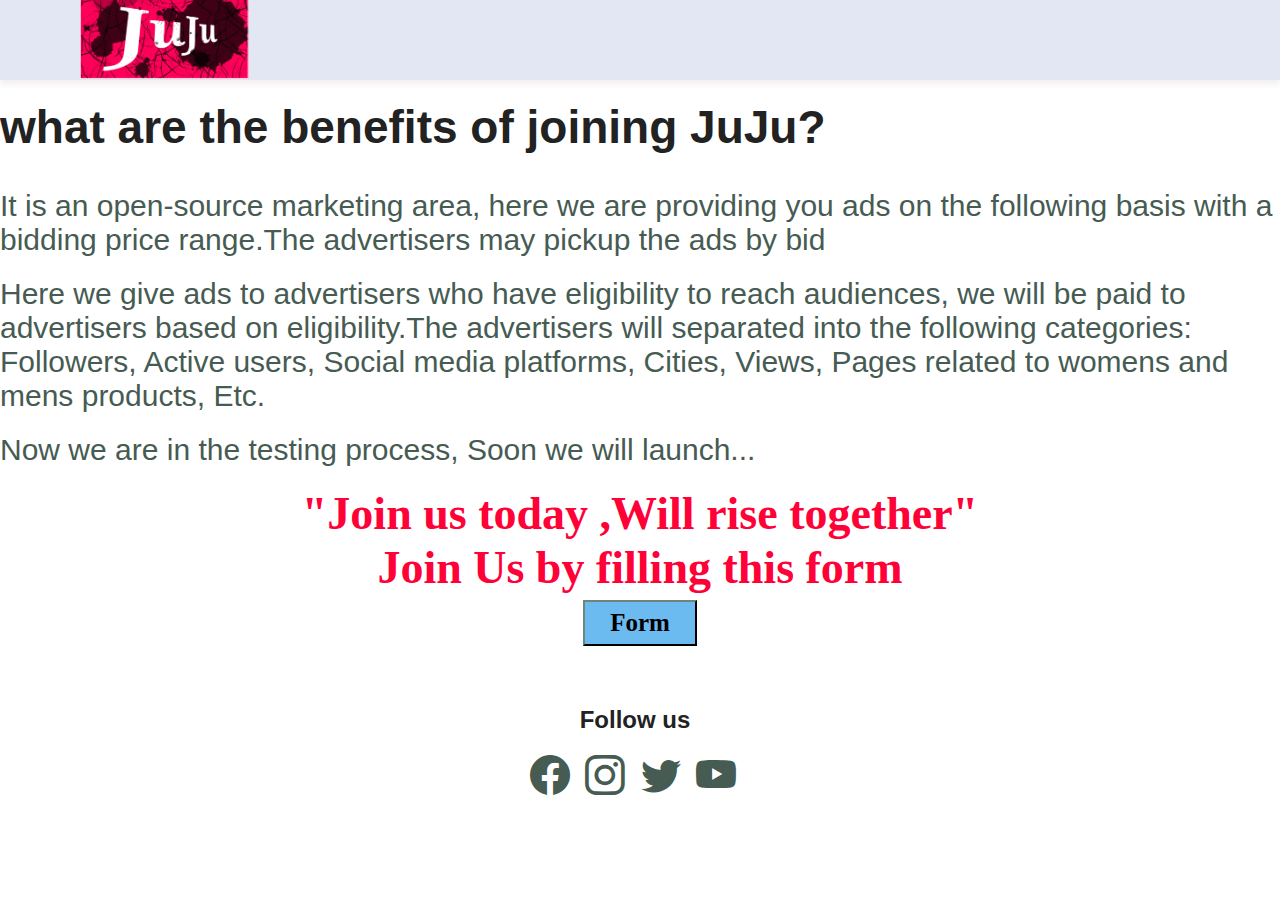
==== description.html @ fad61ca4 "Update description.html" ====
<!DOCTYPE html>
<html lang="en">
<head>
    <meta charset="UTF-8">
    <meta http-equiv="X-UA-Compatible" content="IE=edge">
    <meta name="viewport" content="width=device-width, initial-scale=1.0">
    <title>description</title>
    <link rel="stylesheet" href="style.css">
    <link rel="stylesheet" href="https://cdn.jsdelivr.net/npm/bootstrap-icons@1.10.2/font/bootstrap-icons.css" />
</head>
<body>
    <section id ="header">
        <a href="#">
            <img src ="JuJu logo Final.png" class="logo" alt="">
        </a>
    </section>
    <section id="description">
    <h2>what are the benefits of joining JuJu?</h2>
    <p>It is an open-source marketing area, here we are providing you ads on the following basis with a bidding price range.The advertisers may pickup the ads by bid</p>
    
        <p> Here we give ads to advertisers who have eligibility to reach audiences,
            we will be paid to advertisers based on eligibility.The advertisers will separated into the following categories: 
            Followers, Active users, Social media platforms, Cities, Views, Pages related to womens and mens products, Etc.</p>
           <p> Now we are in the testing process,
            Soon we will launch... </p>
    </section>
        <section id="desquote">
            <h2>"Join us today ,Will rise together"</h2>
        </section>
        <section id="desbutton">
            <h2>Join Us by filling this form</h2>
            <a href="https://forms.gle/aVNK3uXsCQEMbcLQ9"><button class="hai">Form</button></a>
            <footer class="section-p1">
    
                <div class="col">
                    <div class="follow">
                        <h4>Follow us</h4>
                        <div class="icon">
                        <i class="bi bi-facebook"></i>
                        <i class="bi bi-instagram"></i>
                        
                        <i class="bi bi-twitter"></i>
                        <i class="bi bi-youtube"></i>
                    </div>
                </div>
            </footer>
        </section>
        
</body>
<script>src="ïndex.js"</script>
</html>
---- style.css ----
@import url();
*{
    margin: 0;
    padding: 0;
    box-sizing: border-box;
    font-family: 'spartan',sans-serif;
    font-size: 40px;

}

h1 {
    font-size: 50px;
    line-height: 64px;
    color: #222;

}

h2 {
    font-size: 46px;
    line-height: 54px;
    color: #222;
} 

h4 {
    font-size: 20px;
    color: #222;
} 

h6{
    font-weight: 700;
    font-size: 12px;
}

p{
    font-size: 36px;
    color: #465b52;
    margin: 15px 0 20px 0;
    
}

.section-p1{
    padding: 40px 80px;
}

.section-m1 {
    margin: 40px 0;
}

button.normal{
    font-size: 14px;
    font-weight: 600;
    padding: 15px 30px;
    color: #000;
    background-color: #fff;
    border-radius: 4px;
    cursor: pointer;
    border: none;
    outline: none;
    transition: 0.2s;
}

button.white{
    font-size: 13px;
    font-weight: 600;
    padding: 11px 18px;
    color: #fff;
    background-color:transparent;
    cursor: pointer;
    border:1px solid #fff;
    outline: none;
    transition: 0.2s;
}

#desbutton .hai {
    background-color: #6cbbf0;
    font-size: 25px;
    border-color: #29312d;
    font-family: cursive;
    padding: 7px 25px 7px 25px;
    font-weight: 800;
    
}

#desbutton  {
    padding-top: 0px;
    color: #ff0000;
    border-color: #32a070;
    display: flex;
    flex-direction: column;
    background-repeat: no-repeat;
    cursor: pointer;
    font-weight: 700;
    font-size: 15px;
    font-family: cursive;
    align-items: center;
    
}

body {
    width: 100%;
}

#header {
    display: flex;
    align-items: center;
    height: 80px;
    justify-content: space-between;
    padding: 20px 80px;
    background: #e3e6f3;
    box-shadow: 0 5px 5px rgb(245, 241, 241);
    z-index: 999;
    position: sticky;
    top: 0;
    left: 0;
}

#header .logo {
    width: 22%;
    padding-top:4px ;
}



#navbar {
    display: flex;
    align-items: center;
    justify-content: center;
}

#navbar li {
    list-style: none;
    padding: 0 20px;
    position: relative;
}

#navbar li a { 
    text-decoration:none ;
    font-size: 16px;
    font-weight: 600;
    color: #1a1a1a ;
    transition: 0.3s ease;
}

#navbar li a:hover,
#navbar li a.active {
    color: #088178;
}

#navbar li a.active::after {
    content: "";
    width: 30%;
    height: 2px;
    background: #088178;
    position: absolute;
    bottom: -4px;
    left: 20px;
}

#mobile{
    display: none;
    align-items: center;
}

#close{
    display: none;
}

a.button {
    -webkit-appearance: button;
    -moz-appearance: button;
    appearance: button;

    text-decoration: none;
    color: initial;
}



#desbutton h2{
    color: #ff0037;
    text-align: center;
    font-family: cursive;
    align-items: center;
}

#desquote h2{
    color: #ff0037;
    text-align: center;
    font-family: cursive;
}

#description h2{
    padding: 20px 0px;
}

#description p{
    font-size: 30px;
}

#hero{
    background-image: url("images/ana.jpg");
    height: ;
    width: 100%;
    background-position: top 25% 0;
    background-size: cover;
    padding: 59px 80px;
    display: flex;
    flex-direction: column;
    align-items: flex-start;
    justify-content: center;
     
}

#hero h4{
    padding-bottom: 15px;
}
#hero h1 {
    color: #088178;
    font-size: 80px;
    padding-bottom: 25px;
    
}

#hero button{
    background-color: orange;
    color: #1a1a1a;
    border: 0;
    padding: 14px 80px 14px 65px;
    background-repeat: no-repeat;
    cursor: pointer;
    font-weight: 700;
    font-size: 15px;
}

#feature{
    display: flex;
    align-items: center;
    justify-content: space-between;
    flex-wrap: wrap;
}

#feature .fe-box{
    image-rendering: auto;
    width: 150px;
    height: 100px;
    text-align: center;
    padding: 0px 0px;
    box-shadow: 20px 20px 34px rgba(0, 0, 0, 0.3);
    border: 1px solid #e3e6f3 ;
    border-radius: 4px;
    margin: 15px 0;
}


#feature .fe-box :hover{
    box-shadow: 10px 10px 54px rgba(111, 7, 207, 0.3);
}

#feature .fe-box img{
    width: 100%;
    margin-bottom: 10px;
}

#feature .fe-box h6{
    display: inline-block;
    padding: 9px 8px 6px 8px;
    line-height: 1;
    border-radius:4px;
    color: #035c56;
    background-color: #f1b6ef; 
}

#feature .fe-box:nth-child(2) h6{
    background-color: #a6e2ab;
}
#feature .fe-box:nth-child(3) h6{
    background-color: #e7ee84;

}#feature .fe-box:nth-child(4) h6{
    background-color: #b6b0f1;

}#feature .fe-box:nth-child(5) h6{
    background-color: #8adef3;

}#feature .fe-box:nth-child(6) h6{
    background-color: #fda7a7;
}

#product1{
    text-align:center;
}

#product1 .pro-container{
    display: flex;
    justify-content: space-between;
    padding-top: 20px;
    flex-wrap: wrap;
}

#product1 .pro{
    width: 23%;
    min-width:250px;
    padding: 10px 12px;
    border: 1px  solid #cce7d0;
    border-radius: 25px;
    cursor: pointer;
    box-shadow: 20px 20px 30px rgba(0, 0, 0, 0.2);
    margin: 15px 0;
    transition: 0.2s ease;
    position: relative;

}

#product1 .pro:hover {
    box-shadow: 20px 20px 30px rgba(0, 0, 0, 0.6);
}

#product1 .pro img{
    width: 100%;
    border-radius: 20px;
}

#product1 .pro .des{
    text-align: start;
    padding: 10px 0;
}

#product1 .pro .des span{
    color: #606063;
    font-size: 12px;
}

#product1 .pro .des h5{
   padding: 7px;
   color: #1a1a1a;
   font-size: 14px; 
}

#product1 .pro .des i{
    font-size: 12px;
    color: rgb(243, 239, 14);
}

#product1 .pro .des h4{
    padding:7px ;
    font-size: 15px;
    font-weight: 700;
    color: #088178;
}

#product1 .pro .cart {
    width: 40px;
    height: 40px;
    line-height: 40px;
    border-radius: 50px;
    background: color #e8f6ea;
    font-weight: 500;
    color: #088178; 
    border:2px solid #cce7d0 ;
    position: absolute;
    bottom: 20px;
    right: 10px;
}

#banner{
    display: flex;
    flex-direction: column;
    justify-content: center;
    align-items: center;
    text-align: center;
    background-image: url("images/banner.jpg");
    width: 100%;
    height: 40vh;
    background-size: cover;
    background-position: top;
}

#banner h4{
    color: #e3e6f3;
    font-size: 16px;
}

#banner h2{
    color: #fff;
    font-size: 30px;
    padding: 10px 0;
}

#banner h2 span{
    color: #ff0000;
}

#banner button:hover {
    background-color: #04a096;
    color: #fff;
}

#sm-banner{
    display: flex;
    justify-content: space-between;
    flex-wrap: wrap ;

}

#sm-banner .banner-box{
    display: flex;
    flex-direction: column;
    justify-content: center;
    align-items: flex-start;
    text-align: center;
    background-image: url("images/potrait1.jpg");
    min-width:49%;
    height: 40vh;
    background-position: right;
    padding: 30px;
    margin-bottom: 20px;
    margin-top: 20px;
}

#sm-banner .banner-box2{
    display: flex;
    flex-direction: column;
    justify-content: center;
    align-items: flex-start;
    text-align: center;
    background-image: url("images/potrait.jpg");
    min-width:49%;
    height: 40vh;
    background-position: bottom left;
    padding: 30px;
    margin-top: 20px;
    margin-bottom: 20px;
   
}

#sm-banner h4{
    color: rgb(0, 0, 0);
    font-size: 25px;
    font-weight: 300;
}

#sm-banner h2{
    color: rgb(0, 0, 0);
    column-rule-style: double;
    font-size: 28px;
    font-weight: 800;
}

#sm-banner span{
    color:#fff;
    font-size: 25px;
    font-weight: 300;
    padding-bottom: 10px;
}

#sm-banner .banner-box:hover button{
    background-color:#71a5a2;
    border: 1px solid #035c56;
}

#banner3{
    display:flex;
    justify-content: space-between;
    flex-wrap: wrap;
    padding: 0 80px;
}

#banner3 .banner-box{
    display: flex;
    flex-direction: column;
    justify-content: center;
    align-items: flex-start;
    text-align: center;
    background-image: url("images/potrait2.jpg");
    min-width:30%;
    height: 30vh;
    padding: 20px;
    margin-bottom: 20px ;
    background-size: cover;
    background-position:left;
}

#banner3 .banner-box2{
    background-image: url("images/ana2.jpg");
}

#banner3 .banner-box3{
    background-image: url("images/ana.jpg");  
}

#banner3 h2{
    color: #fff;
    font-weight: 900;
    font-size: 22px;
    padding: 10px;

}

#banner3 h3{ 
    color:#556160 ;
    font-weight: 800;
    font-size: 15px;
    padding: 10px;
}

#newsletter{
    display: flex;
    justify-content: space-between;
    flex-wrap: wrap;
    align-items: center;
    background-color:#a2eee9 ;
    background-repeat: no-repeat;
    background-position: center;
}

#newsletter h4{
    font-size: 22px;
    font-weight: 700;
    color: #29538d;
}

#newsletter p{
    font-size: 14px;
    font-weight: 600;
}


#newsletter p span{
    color: #ffbd27;
}

#newsletter input{
    height: 3.125rem;
    padding: 0 1.25em;
    font-size: 14px;
    width: 100%;
    border: 1px solid transparent;
    border-radius: 4px;
    outline: none;
    border-top-right-radius: 0 ;
    border-bottom-right-radius: 0;
}

#newsletter button {
    background-color: #04a096;
    color:#fff;
    white-space: nowrap;
    border-top-left-radius: 0 ;
    border-bottom-left-radius: 0;
}

#newsletter .form{
    display: flex;
    width: 40%;
}

footer {
    display: flex;
    flex-wrap:wrap ;
    justify-content: space-between;
    margin-right: 10px;
}

footer .col{
    display: flex;
    flex-direction: column;
    align-items: flex-start;
    margin-bottom: 20px;
}

footer .logo {
    width: 20%;
    
    margin-bottom: 30px;
}

footer h4 {
    font-size: 24px;
    padding-bottom: 20px;
}

footer p {
    font-size: 13px;
    margin: 0 0 8px 0;
}

footer a {
    font-size: 13px;
    text-decoration: none;
    color: #222;
    margin: 10px;
}

footer .follow {
   
    margin-top:20px ;
    display: flex;
    flex-direction: column;
    align-items: center;
}

footer .follow i {
    color: #465b52;
    padding-right: 4px;
    cursor: pointer;
}

footer .install .row img{
    border: 1px solid;
    border-radius: 5px;
}

footer .install  img {
    width: 22%;
    margin: 10px 0 15px 0;
}

footer .follow i:hover,
footer .install  img:hover,
footer a:hover{
    color: #088178;

}

footer .copyright {
    width: 100%;
    text-align: center;
}



@media(max-width:799px){
    .section-p1 {
        padding: 40px 40px;
    }

    #navbar {
        display: flex;
        flex-direction: column;
        align-items:flex-start;
        justify-content: flex-start;
        position: fixed;
        top: 0;
        right: -300px;
        height: 100vh;
        width: 300px;
        background-color: #e3e6f3;
        box-shadow: 0 40px 60px rgba(0,0,0,0.1);
        padding: 80px 0 0 10px;
        transition: 0.3s;
    }

    #navbar.active{
        right: 0px;
    }

    #navbar li{
        margin-bottom: 25px;
    }

    #mobile{
        display: flex;
        align-items: center;
    }

    #mobile a{
        color: #000000;
        font-size: 27px;
        padding: 0 20px 7px 20px
    }

    #mobile {
        color: #000000;
        font-size: 38px;
    }

    #close{
        position: absolute;
        display: initial;
        top: 30px;
        left: 27px;
        color: #222;
        font-size: 24px;
    }

    #lg-bag{
        display: none;
    }

    #hero {
        height: ;
        padding: 0 40px;
        background-position: top 30% right 70%;
    }

    #feature {
       
        justify-content: space-between;
     
    }

    #feature .fe-box {
        margin: 15px 15px;
    }

    #product1 .pro-container {
        justify-content: center;
    }

    #product1 .pro {
        margin: 15px;
    }
    
    #banner {        
        height: 20vh;

    }

    #sm-banner .banner-box {
        min-width: 100%;
        height: 30vh;   
    }

    #banner3 {
        padding: 0 40px;
    }
    
    #banner3 .banner-box {
       width: 28%;
    }

    #newsletter .form {
        width: 70%;
    }
    
    #desbutton  {
       
        color: #ff0000;
        border-color: #32a070;
        display: flex;
        flex-direction: column;
        background-repeat: no-repeat;
        cursor: pointer;
        font-weight: 700;
        font-size: 100px;
        font-family: cursive;
        align-items: center;
        padding-top: 80px;
    }
    #desbutton .hai {
        background-color: #6cbbf0;
        font-size: 50px;
        border-color: #29312d;
        font-family: cursive;
        
        
    }
    footer h4 {
        font-size: 35px;
        padding-bottom: 20px;
    }

   
    
}

@media(max-width:477px){
    #header {
        padding: 10px 30px;
    }

    #desbutton h2 {
        font-size: 25px;
    }

    #desbutton .hai {
        background-color: #6cbbf0;
        font-size: 25px;
        border-color: #29312d;
        font-family: cursive;
        
        
    }
    footer h4 {
        font-size: 24px;
        padding-bottom: 20px;
    }

    #desbutton  {
        
        color: #ff0000;
        border-color: #32a070;
        display: flex;
        flex-direction: column;
        background-repeat: no-repeat;
        cursor: pointer;
        font-weight: 700;
        font-size: 40px;
        font-family: cursive;
        align-items: center;
        padding: 10px 20px 10px 20px;
    }
    
  

    #hero h4 {
       color: #ffffff;
    }

    h2 {
        font-size: 20px;
        color: #000202;
    }

    #description h2{
        font-size: 30px;
        padding-left:5px  ;
        font-style: bold ;
        color: black;
    }

    #description p {
        font-size: 25px;
        color: #465b52;
        padding-left: 5px;
    }

   

    #desquote h2 {
        font-size: 20px;
        color: #ff0037;
        text-align: center;
        font-family:cursive;
    }

    p {
        font-size: 35px;
        font-family:cursive;
        color: #ff0040;
    }

    #hero h1 {
        font-size: 35px;
        padding-top: 5px;
        padding-bottom: 0;
    }

    .section-p1 {
        padding:20px;
    }

    #feature .fe-box {
        image-rendering: auto;
        width: 155px;
        margin: 0 0 50px 0;
    }

    #feature .fe-box h6 {
        padding: 2px;
    }

    #product1 .pro {
        width: 100%;
    }

    #banner {
        height: 35vh;
    }

    #sm-banner .banner-box {
        height: 40vh;
    }

    #banner3 {
        padding: 0 20px;
    }

    #banner3 .banner-box {
        width: 100%;
    }

    #newsletter .form {
        width: 100%;
    }

    #newsletter {
       padding: 40px 20px;  
    }

    footer .copyright {
        text-align:start;
    }
}
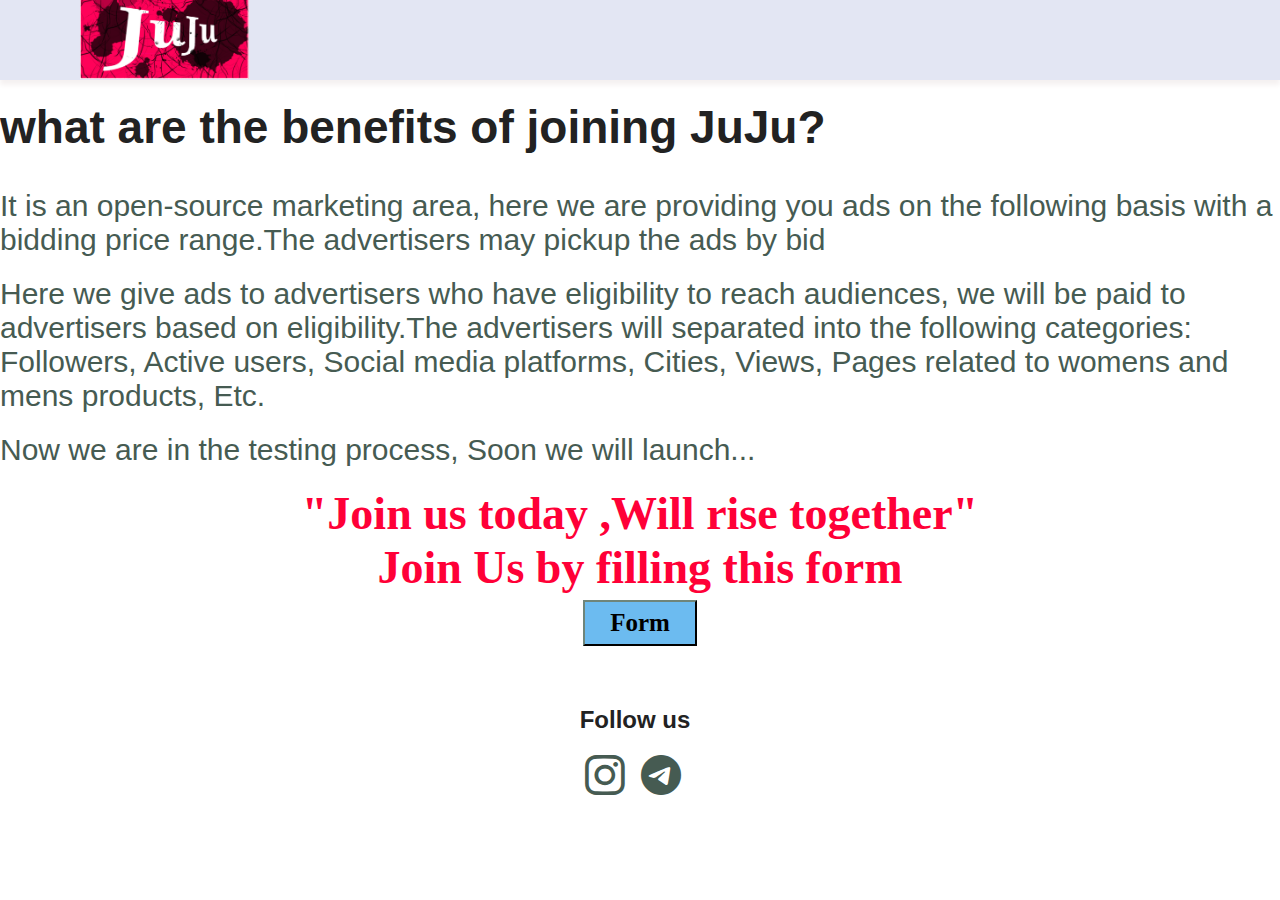
==== commit 23756617: "Update description.html" ====
--- a/description.html
+++ b/description.html
@@ -29,18 +29,18 @@
         </section>
         <section id="desbutton">
             <h2>Join Us by filling this form</h2>
-            <a href="https://forms.gle/aVNK3uXsCQEMbcLQ9"><button class="hai">Form</button></a>
+            <a href="https://forms.gle/2D7rjtLYefPCohas7"><button class="hai">Form</button></a>
             <footer class="section-p1">
     
                 <div class="col">
                     <div class="follow">
                         <h4>Follow us</h4>
                         <div class="icon">
-                        <i class="bi bi-facebook"></i>
+                        <i class="bi bi-"></i>
                         <i class="bi bi-instagram"></i>
                         
-                        <i class="bi bi-twitter"></i>
-                        <i class="bi bi-youtube"></i>
+                        <i class="bi bi-telegram"></i>
+                        <i class="bi bi-"></i>
                     </div>
                 </div>
             </footer>
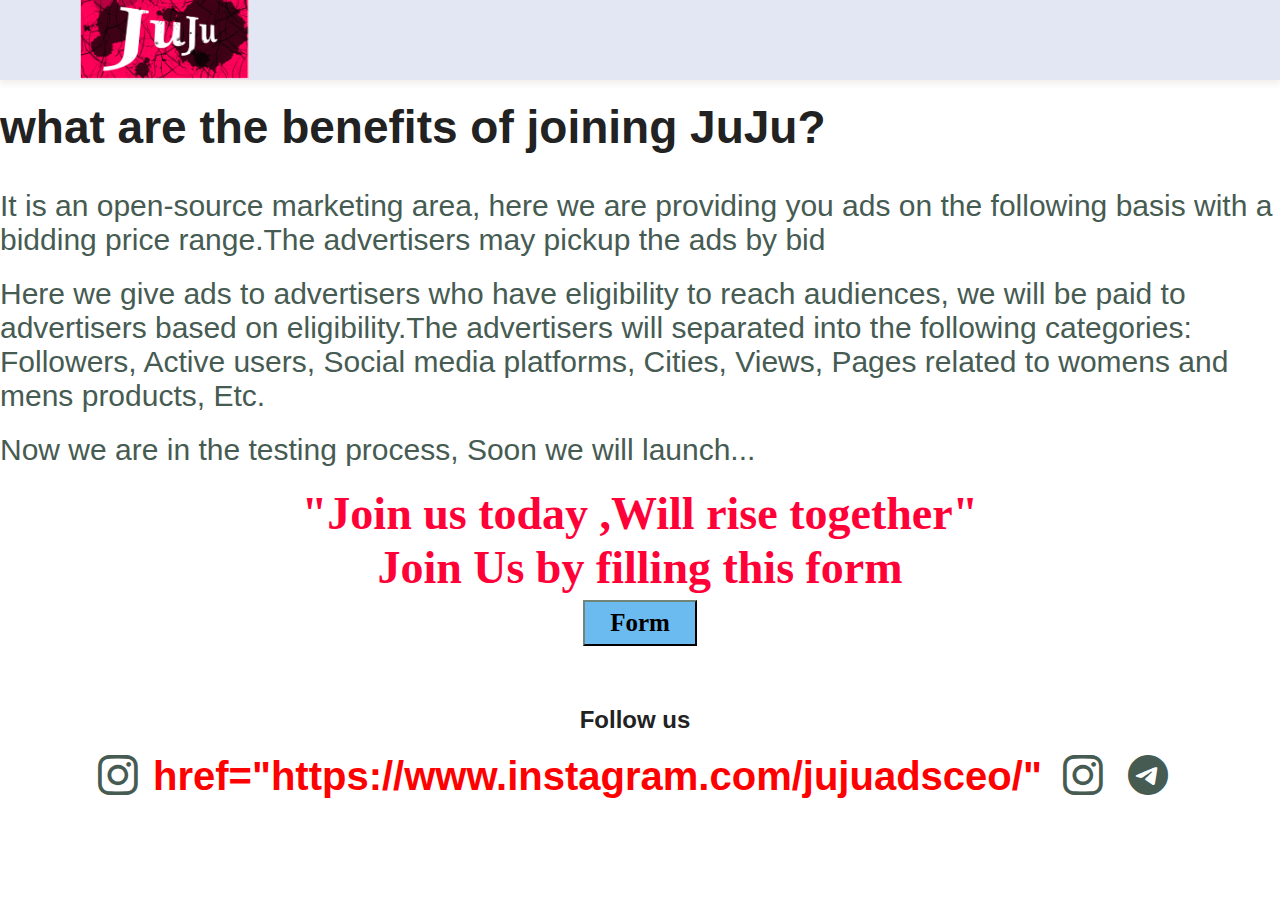
==== commit c567ef21: "Update description.html" ====
--- a/description.html
+++ b/description.html
@@ -38,7 +38,8 @@
                         <div class="icon">
                         <i class="bi bi-"></i>
                         <i class="bi bi-instagram"></i>
-                        
+                            href="https://www.instagram.com/jujuadsceo/"
+                        <a href="https://forms.gle/2D7rjtLYefPCohas7"><i class="bi bi-instagram"></i></a>
                         <i class="bi bi-telegram"></i>
                         <i class="bi bi-"></i>
                     </div>
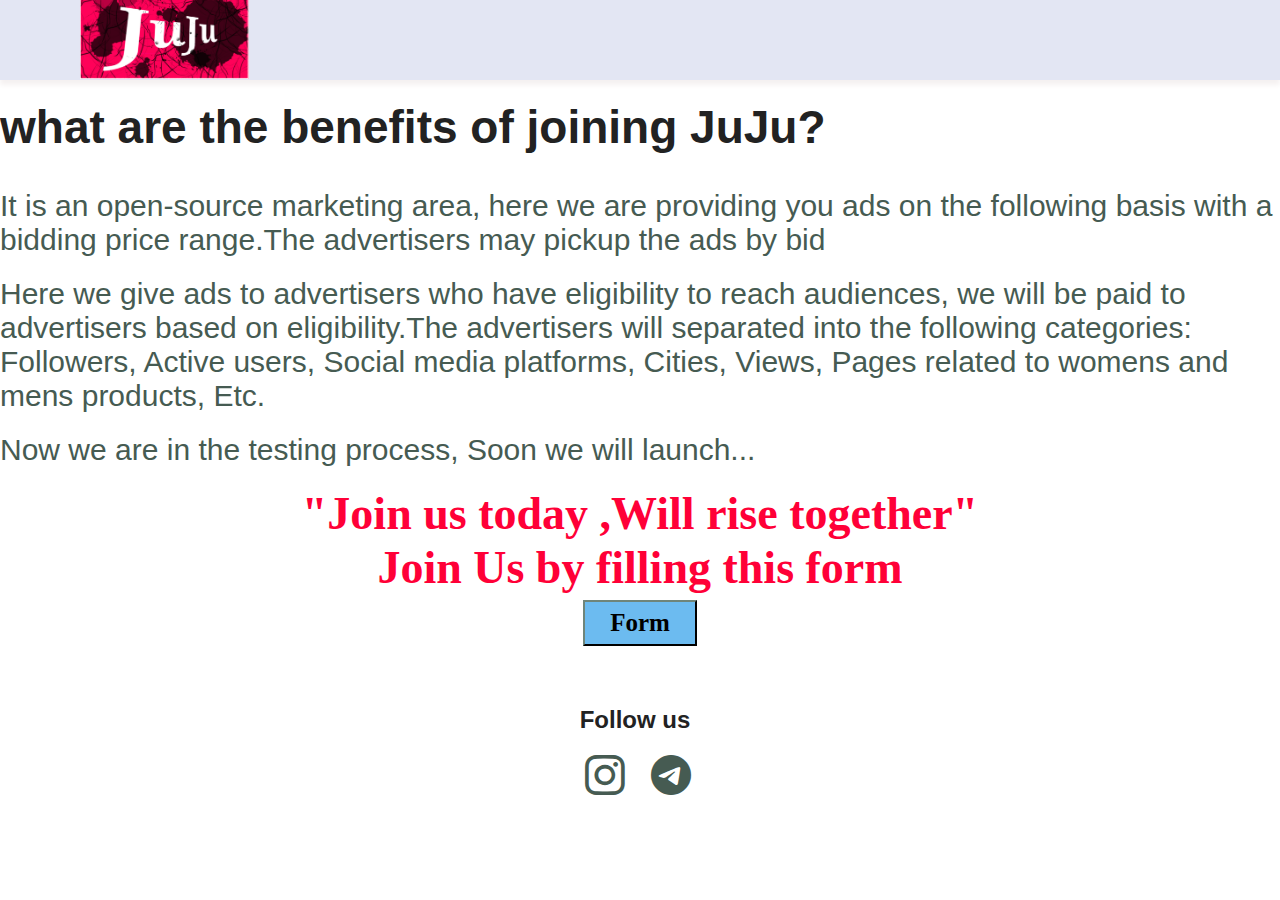
==== commit 107d7e2e: "Update description.html" ====
--- a/description.html
+++ b/description.html
@@ -36,10 +36,8 @@
                     <div class="follow">
                         <h4>Follow us</h4>
                         <div class="icon">
-                        <i class="bi bi-"></i>
-                        <i class="bi bi-instagram"></i>
-                            href="https://www.instagram.com/jujuadsceo/"
-                        <a href="https://forms.gle/2D7rjtLYefPCohas7"><i class="bi bi-instagram"></i></a>
+                        <i class="bi bi-"></i> 
+                        <a href="https://www.instagram.com/jujuadsceo/"><i class="bi bi-instagram"></i></a>
                         <i class="bi bi-telegram"></i>
                         <i class="bi bi-"></i>
                     </div>
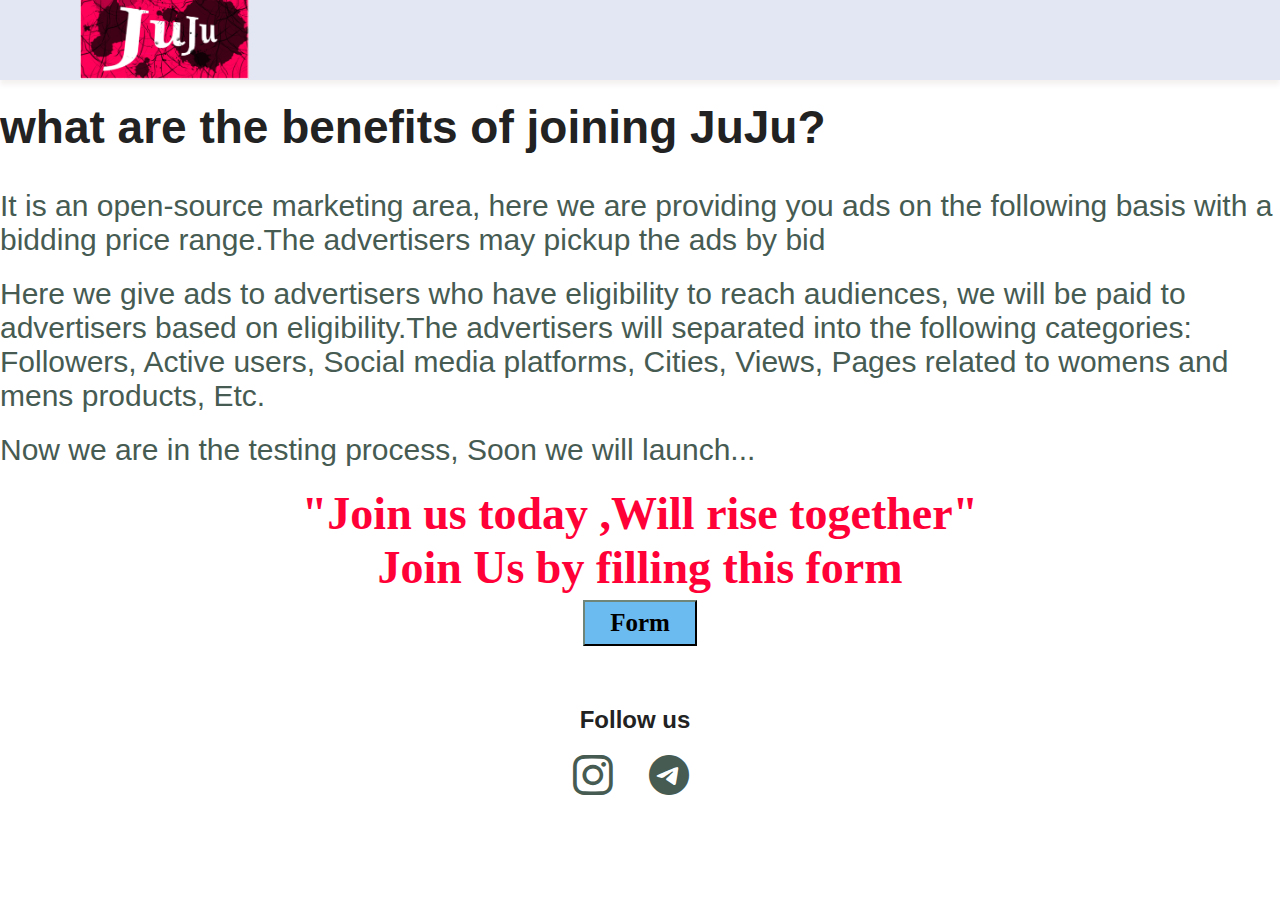
==== commit 70290c70: "Update description.html" ====
--- a/description.html
+++ b/description.html
@@ -38,7 +38,8 @@
                         <div class="icon">
                         <i class="bi bi-"></i> 
                         <a href="https://www.instagram.com/jujuadsceo/"><i class="bi bi-instagram"></i></a>
-                        <i class="bi bi-telegram"></i>
+                            <a href="https://t.me/+I_45p6B8i-Q5ZmVl"><i class="bi bi-telegram"></i></a>
+                        <i class="bi bi-"></i>
                         <i class="bi bi-"></i>
                     </div>
                 </div>
